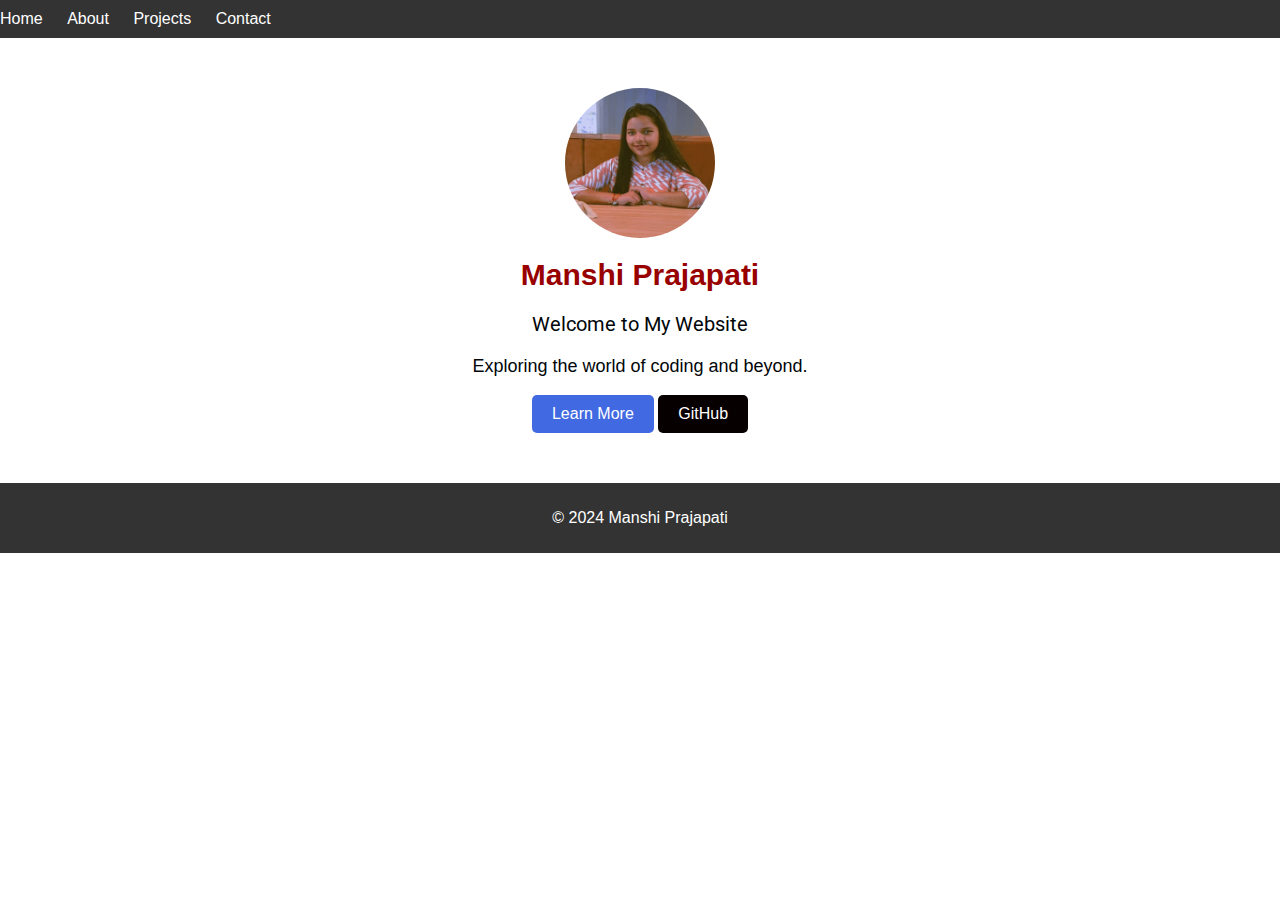
==== index.html @ 07f45c69 "changed file name" ====
<!DOCTYPE html>
<html lang="en">
<head>
    <meta charset="UTF-8">
    <meta name="viewport" content="width=device-width, initial-scale=1.0">
    <title>Manshi Prajapati</title>
    <link rel="stylesheet" href="styles.css">
    <link rel="stylesheet" href="https://fonts.googleapis.com/css2?family=Roboto:wght@400;700&display=swap">

</head>
<body>
    <header>
        <nav>
            <ul>
                <li><a href="index.html">Home</a></li>
                <li><a href="about.html">About</a></li>
                <li><a href="#projects">Projects</a></li>
                <li><a href="contact.html">Contact</a></li>
            </ul>
        </nav>
    </header>
    <section id="hero">
        <div class="hero-content">
            <div class="profile">
                <img src="profile.jpg" alt="Your Photo" class="profile-image">
                <h1 id="name">Manshi Prajapati</h1>
            </div>
        </div>
        <div class="hero-content">
            <p id="wlcm">Welcome to My Website</p>
            <p id="intro">Exploring the world of coding and beyond.</p>
            <a href="#about" class="btn">Learn More</a>
            <a href="https://github.com/Manshi332" class="btn github-btn">GitHub</a>
        </div>
    </section>
    
    <footer>
        <p>&copy; 2024 Manshi Prajapati</p>
    </footer>

    <script src="script.js"></script>
</body>
</html>
---- styles.css ----
/* styles.css */
body {
    font-family: Arial, sans-serif;
    margin: 0;
    padding: 0;
}

header {
    background-color: #333;
    color: #fff;
    padding: 10px 0;
}

nav ul {
    list-style-type: none;
    padding: 0;
    margin: 0;
}

nav ul li {
    display: inline;
    margin-right: 20px;
}

nav ul li a {
    color: #fff;
    text-decoration: none;
}

section {
    padding: 50px 0;
}

.container {
    width: 80%;
    margin: 0 auto;
}

.btn {
    display: inline-block;
    background-color:#4169E1;
    color: #fff;
    padding: 10px 20px;
    text-decoration: none;
    border-radius: 5px;
}

.hero-content {
    text-align: center;
    color:#980000;
}

.project {
    margin-bottom: 20px;
}

footer {
    background-color: #333;
    color: #fff;
    text-align: center;
    padding: 10px 0;
}
.profile {
    text-align: center;
    
}

.profile-image {
    width: 150px; /* adjust as needed */
    height: 150px; /* adjust as needed */
    border-radius: 50%; /* to make it circular */
    margin: 0 auto 20px; /* center the image and add some space below */
    display: block;
    
}
#intro {
    color: rgb(1, 6, 8);
    font-family: Arial, Helvetica, sans-serif; /* Modify font as needed */
    font-size:18px ;
}
/* styles.css */
/* styles.css */
#wlcm {
    font-family: 'Roboto', sans-serif; /* Change 'Roboto' to the desired font */
    font-size: 20px;
    color: rgb(1, 6, 8);
}
#name{
    font-size: 30px;
}
/* styles.css */
.github-btn {
    background-color: #070000; /* Change the background color as desired */
    color: #fff; /* Change the text color as desired */
}

 .github-btn:hover {
    background-color: #555; /* Change the background color on hover */
}
#about {
    font-size: 18px; /* Change font size to 18 pixels */
    color: #333; }
    #about h2 {
        font-size: 40px; /* Adjust font size as needed */
       
    }
    #contact h2{
        font-size: 40px; /* Adjust font size as needed */
    }
    #contact{
        font-size: 18px; /* Change font size to 18 pixels */
    color: #333; 
    }
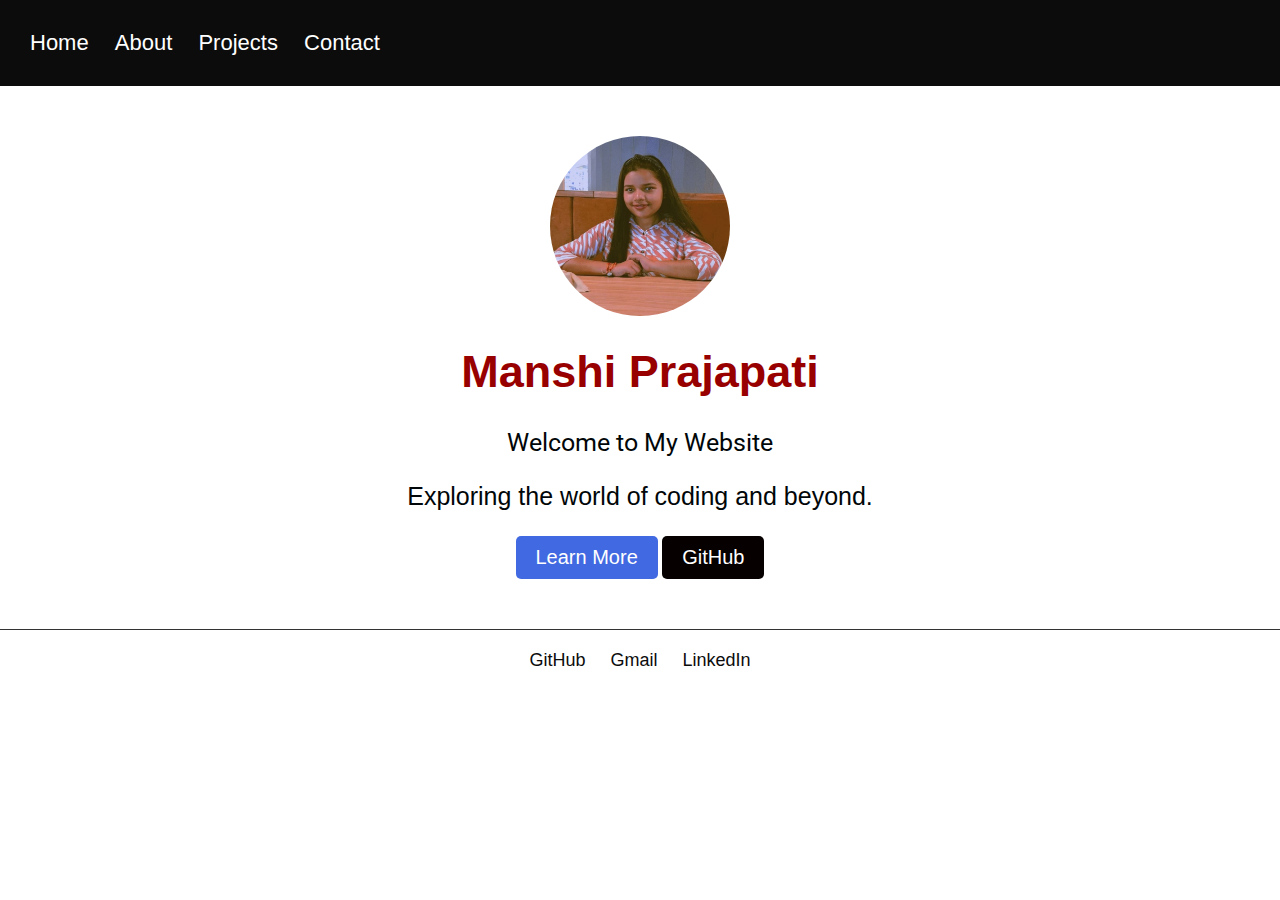
==== commit 2c8ef12e: "adding footer" ====
--- a/index.html
+++ b/index.html
@@ -36,7 +36,10 @@
     </section>
     
     <footer>
-        <p>&copy; 2024 Manshi Prajapati</p>
+      
+        <a href="https://github.com/Manshi332" target="_blank">GitHub</a>
+        <a href="mailto:manshiprajapati332@example.com">Gmail</a>
+        <a href="https://www.linkedin.com/in/Manshi" target="_blank">LinkedIn</a>
     </footer>
 
     <script src="script.js"></script>
--- a/styles.css
+++ b/styles.css
@@ -6,9 +6,10 @@
 }
 
 header {
-    background-color: #333;
+    background-color: #0c0c0c;
     color: #fff;
-    padding: 10px 0;
+    padding: 30px ;
+    font-size: 22px;
 }
 
 nav ul {
@@ -43,6 +44,7 @@
     padding: 10px 20px;
     text-decoration: none;
     border-radius: 5px;
+    font-size: 20px;
 }
 
 .hero-content {
@@ -55,10 +57,10 @@
 }
 
 footer {
-    background-color: #333;
+    
     color: #fff;
     text-align: center;
-    padding: 10px 0;
+    
 }
 .profile {
     text-align: center;
@@ -66,27 +68,25 @@
 }
 
 .profile-image {
-    width: 150px; /* adjust as needed */
-    height: 150px; /* adjust as needed */
-    border-radius: 50%; /* to make it circular */
-    margin: 0 auto 20px; /* center the image and add some space below */
+    width: 180px;
+    height: 180px; 
+    border-radius: 100%;
+    margin: 0 auto 20px; 
     display: block;
     
 }
 #intro {
     color: rgb(1, 6, 8);
-    font-family: Arial, Helvetica, sans-serif; /* Modify font as needed */
-    font-size:18px ;
+    font-family: Arial, Helvetica, sans-serif;
+    font-size :25px ;
 }
-/* styles.css */
-/* styles.css */
 #wlcm {
-    font-family: 'Roboto', sans-serif; /* Change 'Roboto' to the desired font */
-    font-size: 20px;
+    font-family: 'Roboto', sans-serif; 
+    font-size: 25px;
     color: rgb(1, 6, 8);
 }
 #name{
-    font-size: 30px;
+    font-size: 45px;
 }
 /* styles.css */
 .github-btn {
@@ -110,4 +110,18 @@
     #contact{
         font-size: 18px; /* Change font size to 18 pixels */
     color: #333; 
+    }
+    footer {
+        border-top: 1px solid #333;
+        background-color: #fff;;
+        color: #0c0c0c;
+        padding: 20px 0;
+        text-align: center;
+        font-size: 18px;
+
+    }
+    footer a {
+        color: #0c0c0c;
+        text-decoration: none;
+        margin: 0 10px;
     }